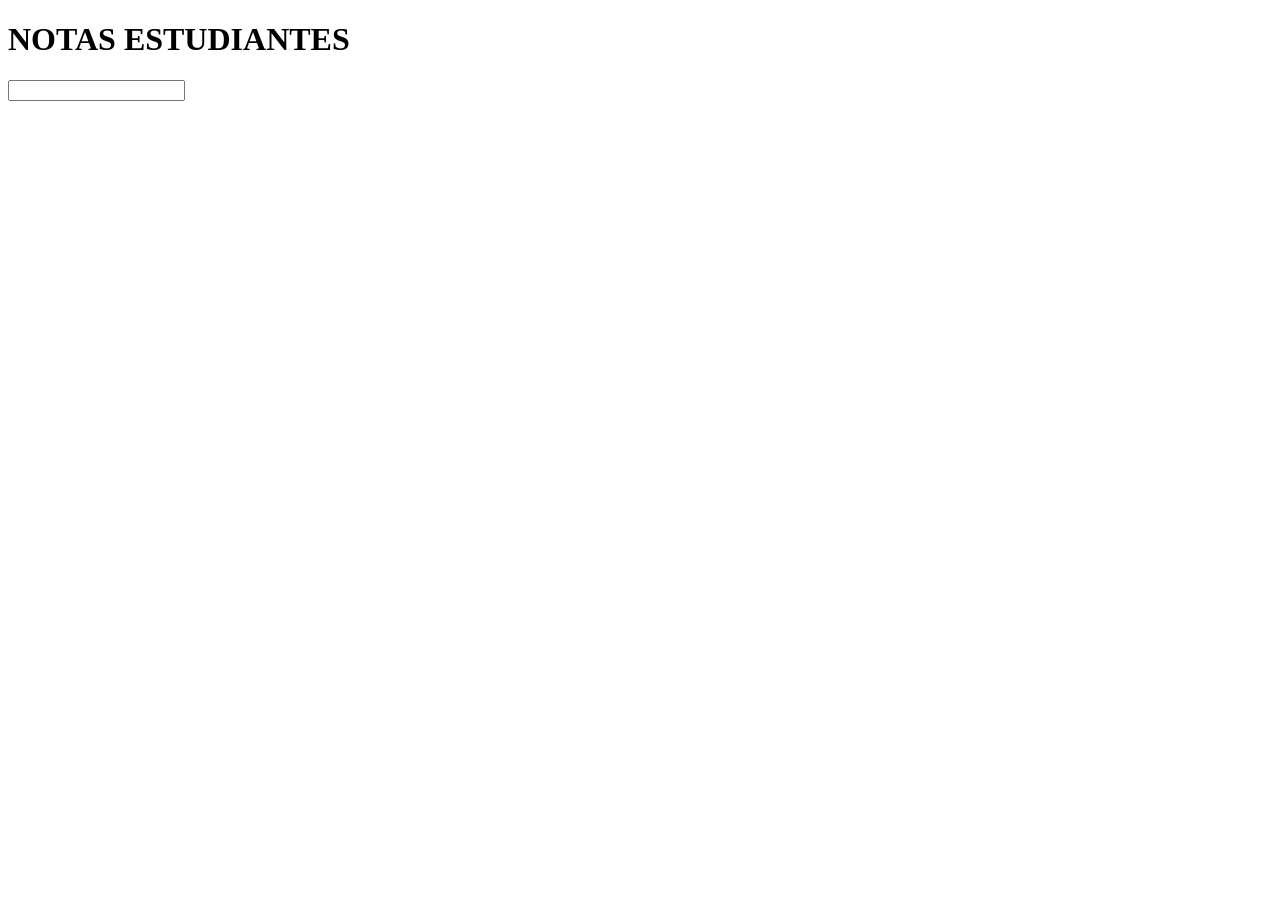
==== Week_Javas3/manipulacion_dom.html @ ef8b9067 "week 3" ====
<!DOCTYPE html>
<html lang="en">
<head>
    <meta charset="UTF-8">
    <meta name="viewport" content="width=device-width, initial-scale=1.0">
    <title>DOM</title>
</head>
<body>
    <header>

    </header>
    <main>
        <h1>NOTAS ESTUDIANTES</h1>
        <input type="text">
    </main>
    <footer>

    </footer>
</body>
</html>
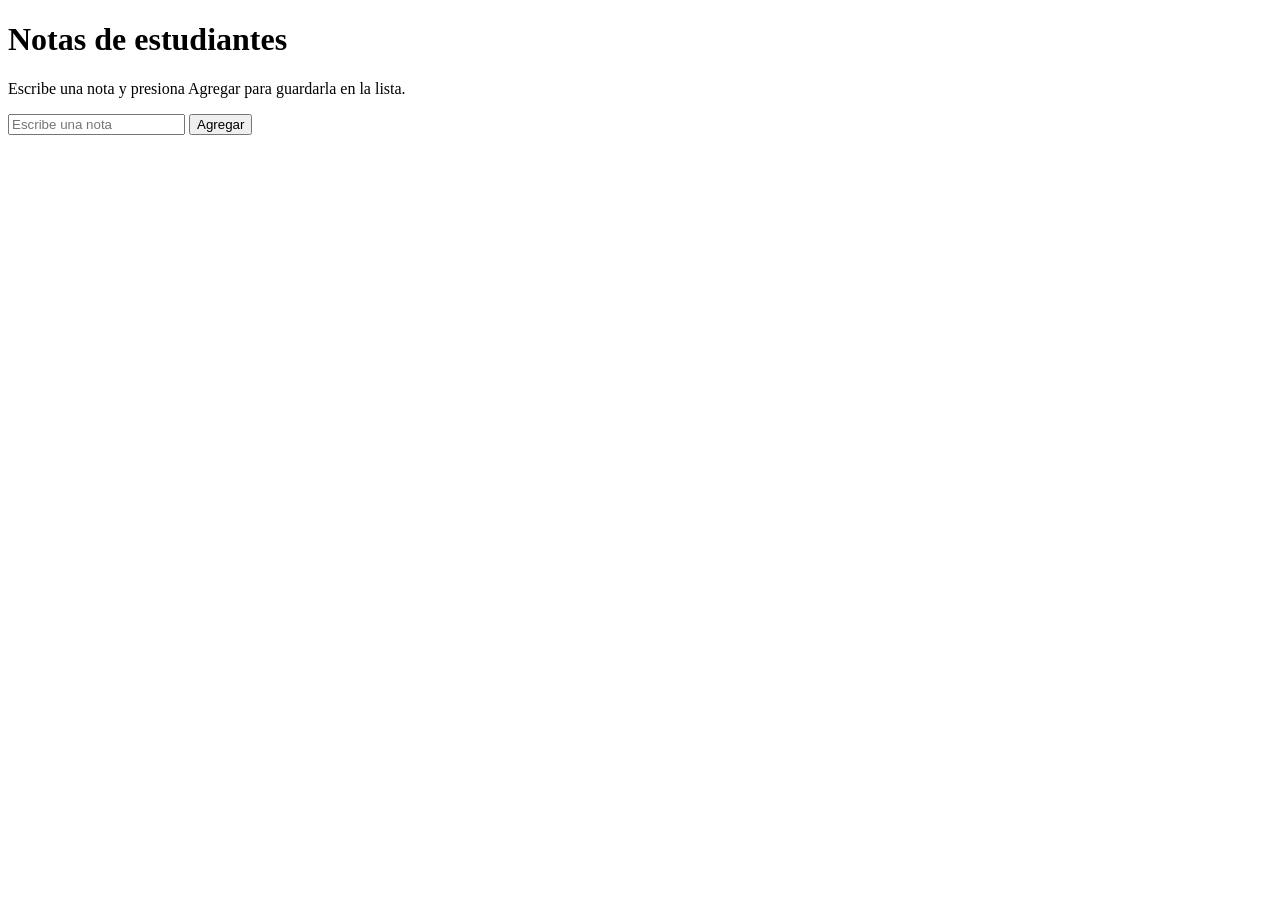
==== commit 9897469f: "week 4" ====
--- a/Week_Javas3/manipulacion_dom.html
+++ b/Week_Javas3/manipulacion_dom.html
@@ -1,20 +1,26 @@
 <!DOCTYPE html>
-<html lang="en">
+<html lang="es">
 <head>
     <meta charset="UTF-8">
     <meta name="viewport" content="width=device-width, initial-scale=1.0">
-    <title>DOM</title>
+    <title>Manipulacion del DOM</title>
 </head>
 <body>
     <header>
 
     </header>
     <main>
-        <h1>NOTAS ESTUDIANTES</h1>
-        <input type="text">
+        <h1>Notas de estudiantes</h1>
+        <p>Escribe una nota y presiona Agregar para guardarla en la lista.</p>
+
+        <input id="inputNota" type="text" placeholder="Escribe una nota">
+        <button id="btnAgregar">Agregar</button>
+
+        <ul id="listaNotas"></ul>
     </main>
     <footer>
 
     </footer>
+    <script src="main.js"></script>
 </body>
-</html>+</html>
